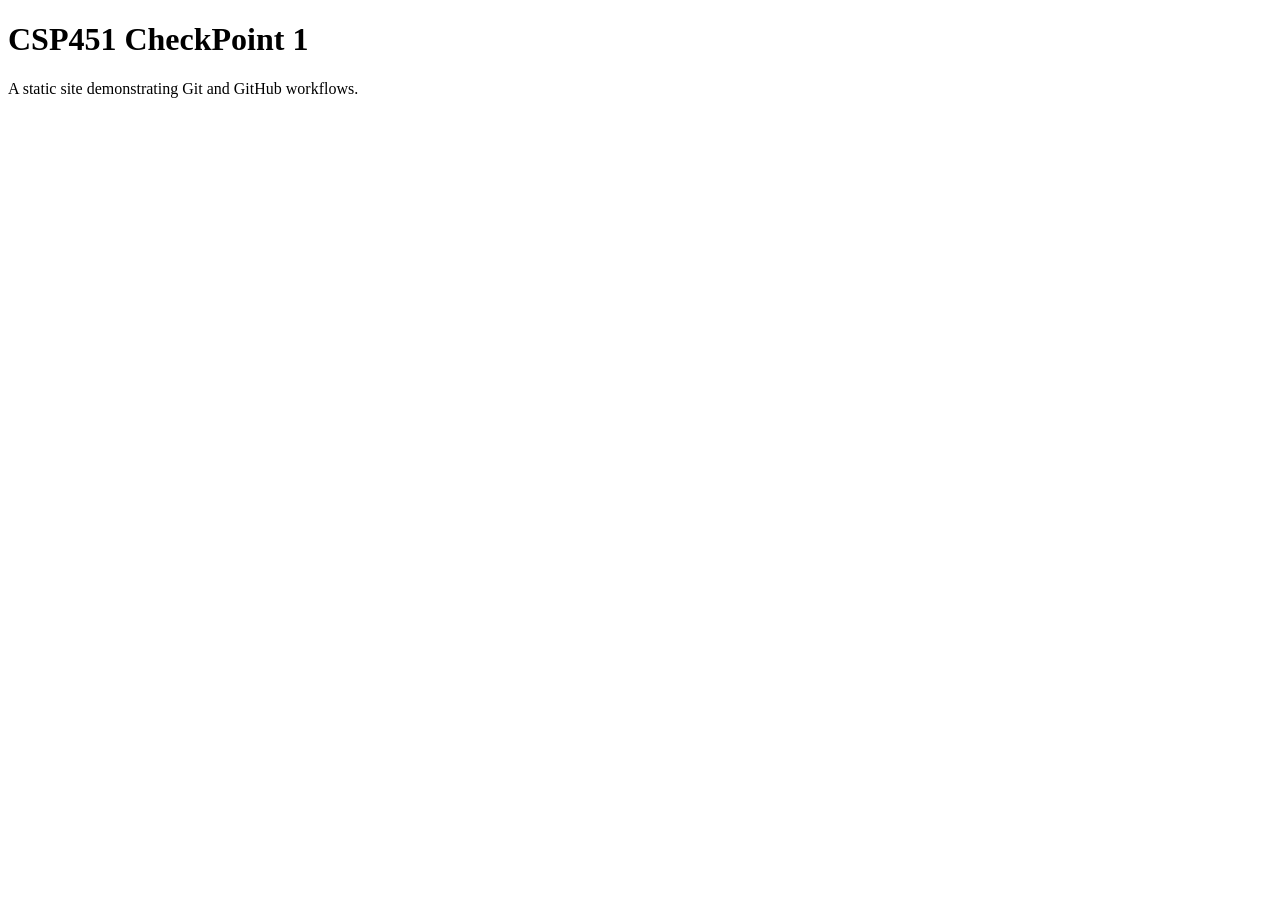
==== index.html @ df46e7df "feat: create basic HTML structure" ====
<!DOCTYPE html>
<html lang="en">
<head>
  <meta charset="UTF-8">
  <meta name="viewport" content="width=device-width, initial-scale=1.0">
  <title>CSP451 CheckPoint 1</title>
  <link rel="stylesheet" href="style.css">
</head>
<body>
  <header>
    <h1>CSP451 CheckPoint 1</h1>
  </header>
  <main>
    <p>A static site demonstrating Git and GitHub workflows.</p>
  </main>
  <script src="script.js"></script>
</body>
</html>
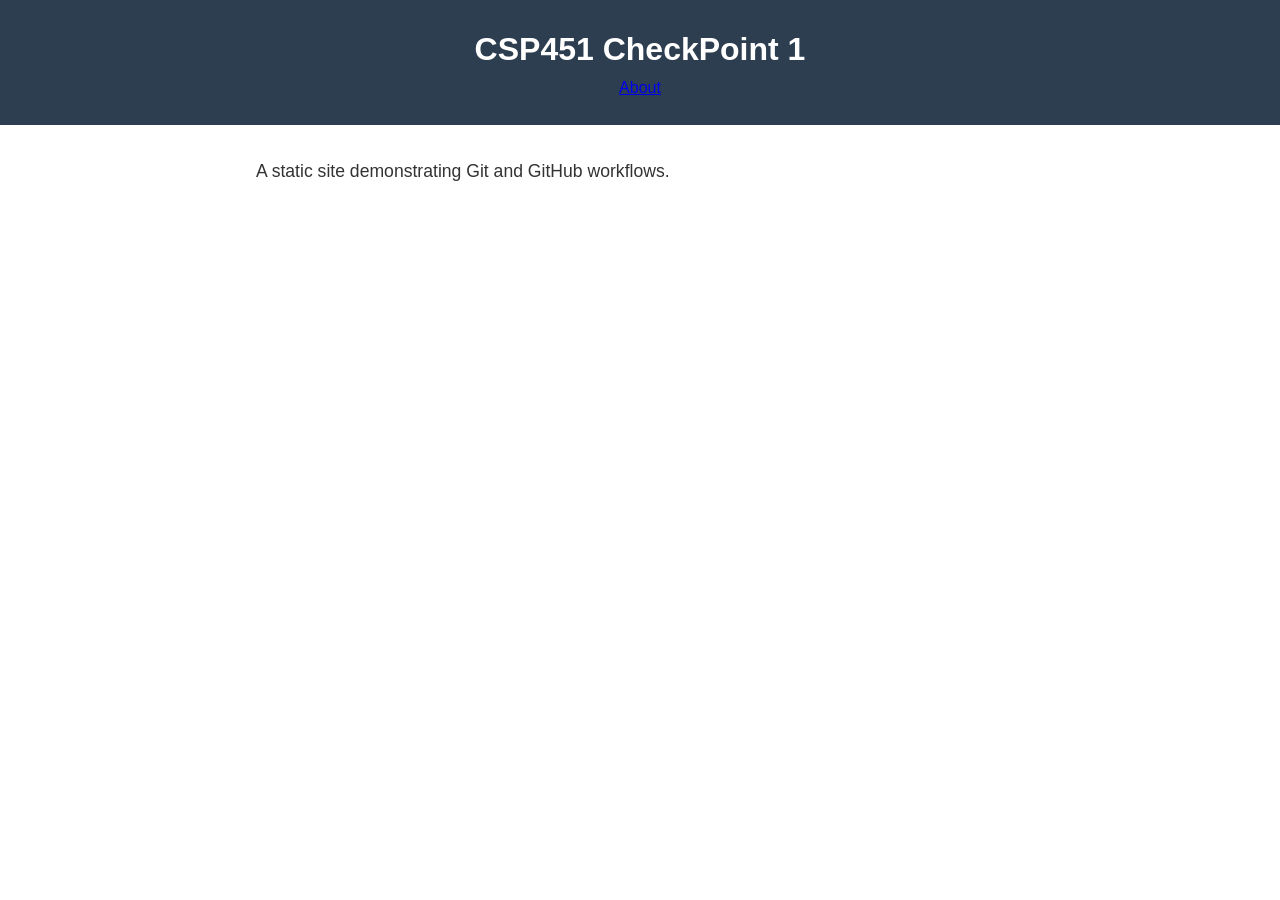
==== commit 1fdeeb92: "feat: add navigation link to about page" ====
--- a/index.html
+++ b/index.html
@@ -9,6 +9,7 @@
 <body>
   <header>
     <h1>CSP451 CheckPoint 1</h1>
+    <nav><a href="about.html">About</a></nav>
   </header>
   <main>
     <p>A static site demonstrating Git and GitHub workflows.</p>
--- a/style.css
+++ b/style.css
@@ -0,0 +1,6 @@
+* { margin: 0; padding: 0; box-sizing: border-box; }
+body { font-family: Arial, sans-serif; line-height: 1.6; color: #333; }
+header { background: #2c3e50; color: #fff; padding: 1.5rem; text-align: center; }
+header h1 { font-size: 2rem; }
+main { max-width: 800px; margin: 2rem auto; padding: 0 1rem; }
+main p { font-size: 1.1rem; }
